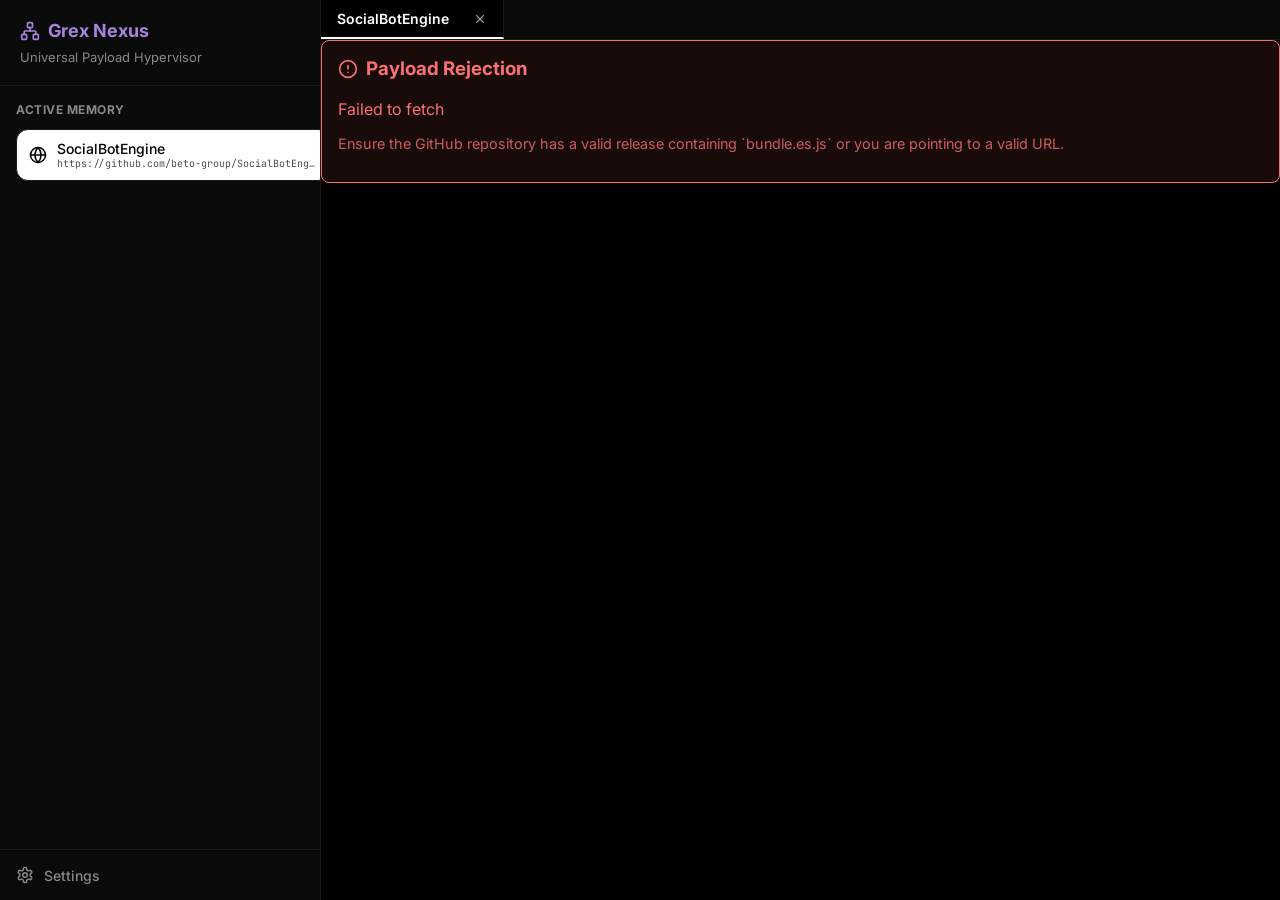
==== host/public/index.html @ 1ebd5137 "feat(mobile): Add Lucide SVG icon canvas rendering for shortcuts and AppWidgets v3.6.0" ====
<!doctype html>
<html lang="en">
  <head>
    <meta charset="UTF-8" />
    <meta http-equiv="Cache-Control" content="no-cache, no-store, must-revalidate" />
    <meta http-equiv="Pragma" content="no-cache" />
    <meta http-equiv="Expires" content="0" />
    <meta name="viewport" content="width=device-width, initial-scale=1.0, maximum-scale=1.0, user-scalable=no, viewport-fit=cover" />
    <title>Grex Nexus</title>
    <link rel="preconnect" href="https://fonts.googleapis.com">
    <link rel="preconnect" href="https://fonts.gstatic.com" crossorigin>
    <link href="https://fonts.googleapis.com/css2?family=Inter:wght@400;500;600;800&family=JetBrains+Mono:wght@400;500;700&display=swap" rel="stylesheet">
    <script type="module" crossorigin src="./assets/index-DUBQP0WL.js"></script>
    <link rel="stylesheet" crossorigin href="./assets/index-C5sbvmMA.css">
  </head>
  <body>
    <div id="root"></div>
  </body>
</html>
---- host/public/assets/index-C5sbvmMA.css ----
:root{--background-primary: #000000;--background-secondary: #0a0a0a;--background-modifier-border: #1a1a1a;--background-modifier-form-field: #111111;--text-normal: #ffffff;--text-muted: #888888;--text-accent: #a882dd;--interactive-accent: #ffffff;--interactive-accent-hover: #e0e0e0;--interactive-accent-text: #000000;--host-sidebar-width: 320px}body{margin:0;font-family:Inter,-apple-system,BlinkMacSystemFont,Segoe UI,Roboto,Helvetica,Arial,sans-serif;background-color:var(--background-primary);color:var(--text-normal);display:flex;height:100vh;overflow:hidden;padding-bottom:env(safe-area-inset-bottom)}#root{width:100%;height:100%;display:flex}.ambient-glow{position:absolute;border-radius:50%;filter:blur(100px);opacity:.15;z-index:0;pointer-events:none}.glow-1{top:-20%;left:-20%;width:60vw;height:60vw;background:#fff}.font-mono{font-family:JetBrains Mono,monospace}input[type=text],input[type=password],input[type=url]{background:var(--background-modifier-form-field);border:1px solid var(--background-modifier-border);color:var(--text-normal);transition:all .2s ease;font-family:JetBrains Mono,monospace}input[type=text]:focus,input[type=password]:focus,input[type=url]:focus{border-color:#fff;outline:none}.mobile-only{display:none!important}.desktop-only{display:flex!important}@media (max-width: 768px){.mobile-only{display:flex!important}.desktop-only,.desktop-only-block{display:none!important}.mobile-only-block{display:block!important}}
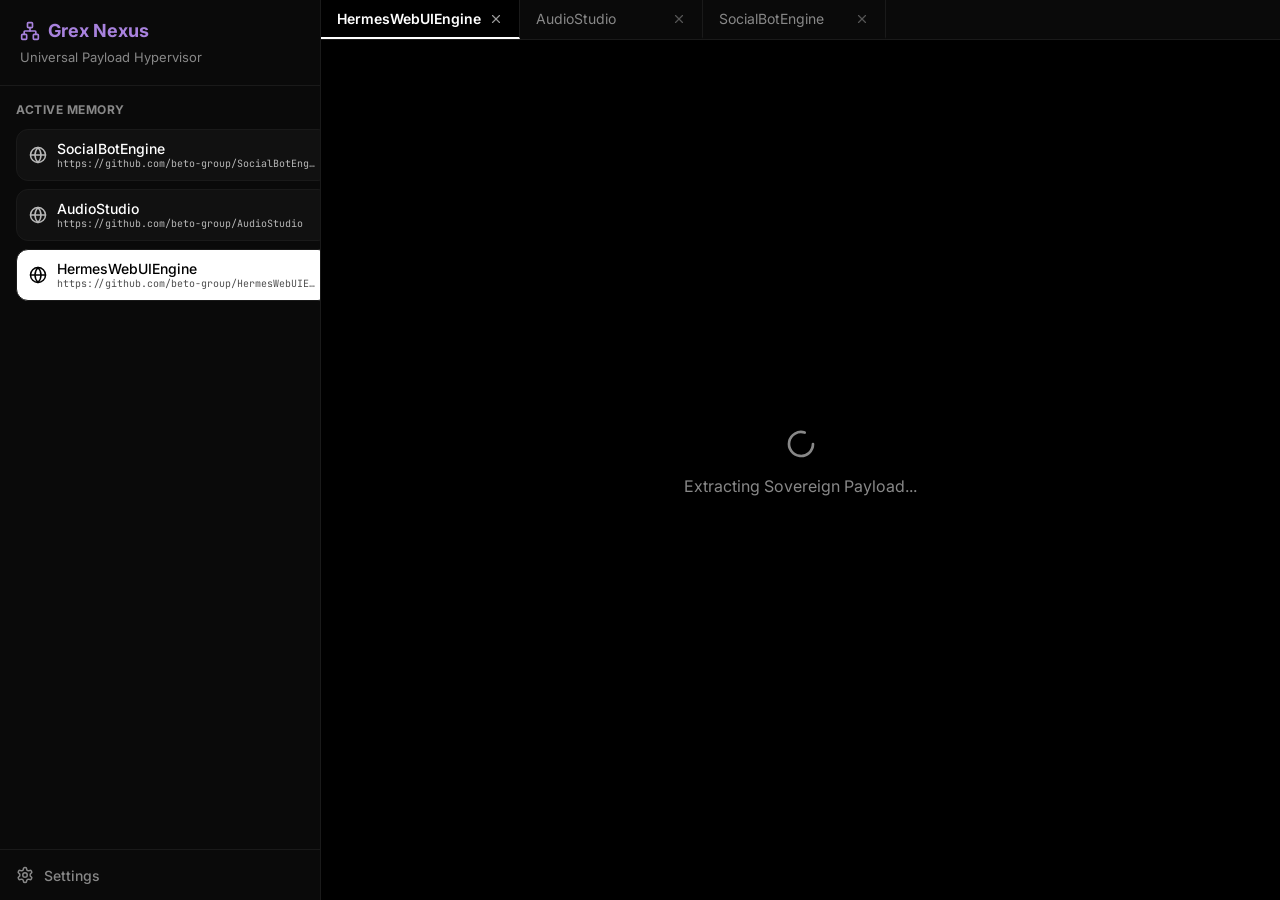
==== commit 8ceba022: "feat(mobile): release v13.0.0 — HermesWebUIEngine loopback, standalone APK installer, and safe-area " ====
--- a/host/public/index.html
+++ b/host/public/index.html
@@ -10,8 +10,8 @@
     <link rel="preconnect" href="https://fonts.googleapis.com">
     <link rel="preconnect" href="https://fonts.gstatic.com" crossorigin>
     <link href="https://fonts.googleapis.com/css2?family=Inter:wght@400;500;600;800&family=JetBrains+Mono:wght@400;500;700&display=swap" rel="stylesheet">
-    <script type="module" crossorigin src="./assets/index-DUBQP0WL.js"></script>
-    <link rel="stylesheet" crossorigin href="./assets/index-C5sbvmMA.css">
+    <script type="module" crossorigin src="./assets/index-DAnfAAaq.js"></script>
+    <link rel="stylesheet" crossorigin href="./assets/index-DRdq0rbd.css">
   </head>
   <body>
     <div id="root"></div>
--- a/host/public/assets/index-DRdq0rbd.css
+++ b/host/public/assets/index-DRdq0rbd.css
@@ -0,0 +1 @@
+:root{--background-primary: #000000;--background-secondary: #0a0a0a;--background-modifier-border: #1a1a1a;--background-modifier-form-field: #111111;--text-normal: #ffffff;--text-muted: #888888;--text-accent: #a882dd;--interactive-accent: #ffffff;--interactive-accent-hover: #e0e0e0;--interactive-accent-text: #000000;--host-sidebar-width: 320px}html{width:100vw;max-width:100vw;overflow-x:hidden!important;overscroll-behavior-x:none!important;touch-action:pan-y!important;-webkit-user-select:none}body{margin:0;font-family:Inter,-apple-system,BlinkMacSystemFont,Segoe UI,Roboto,Helvetica,Arial,sans-serif;background-color:var(--background-primary);color:var(--text-normal);display:flex;height:100vh;width:100vw;max-width:100vw;overflow:hidden;overflow-x:hidden!important;overscroll-behavior-x:none!important;touch-action:pan-y!important;padding-bottom:env(safe-area-inset-bottom)}#root{width:100vw;max-width:100vw;height:100%;display:flex;overflow-x:hidden!important;overscroll-behavior-x:none!important;touch-action:pan-y!important}.ambient-glow{position:absolute;border-radius:50%;filter:blur(100px);opacity:.15;z-index:0;pointer-events:none}.glow-1{top:-20%;left:-20%;width:60vw;height:60vw;background:#fff}.font-mono{font-family:JetBrains Mono,monospace}input[type=text],input[type=password],input[type=url]{background:var(--background-modifier-form-field);border:1px solid var(--background-modifier-border);color:var(--text-normal);transition:all .2s ease;font-family:JetBrains Mono,monospace}input[type=text]:focus,input[type=password]:focus,input[type=url]:focus{border-color:#fff;outline:none}.mobile-only{display:none!important}.desktop-only{display:flex!important}@media (max-width: 768px){.mobile-only{display:flex!important}.desktop-only,.desktop-only-block{display:none!important}.mobile-only-block{display:block!important}}
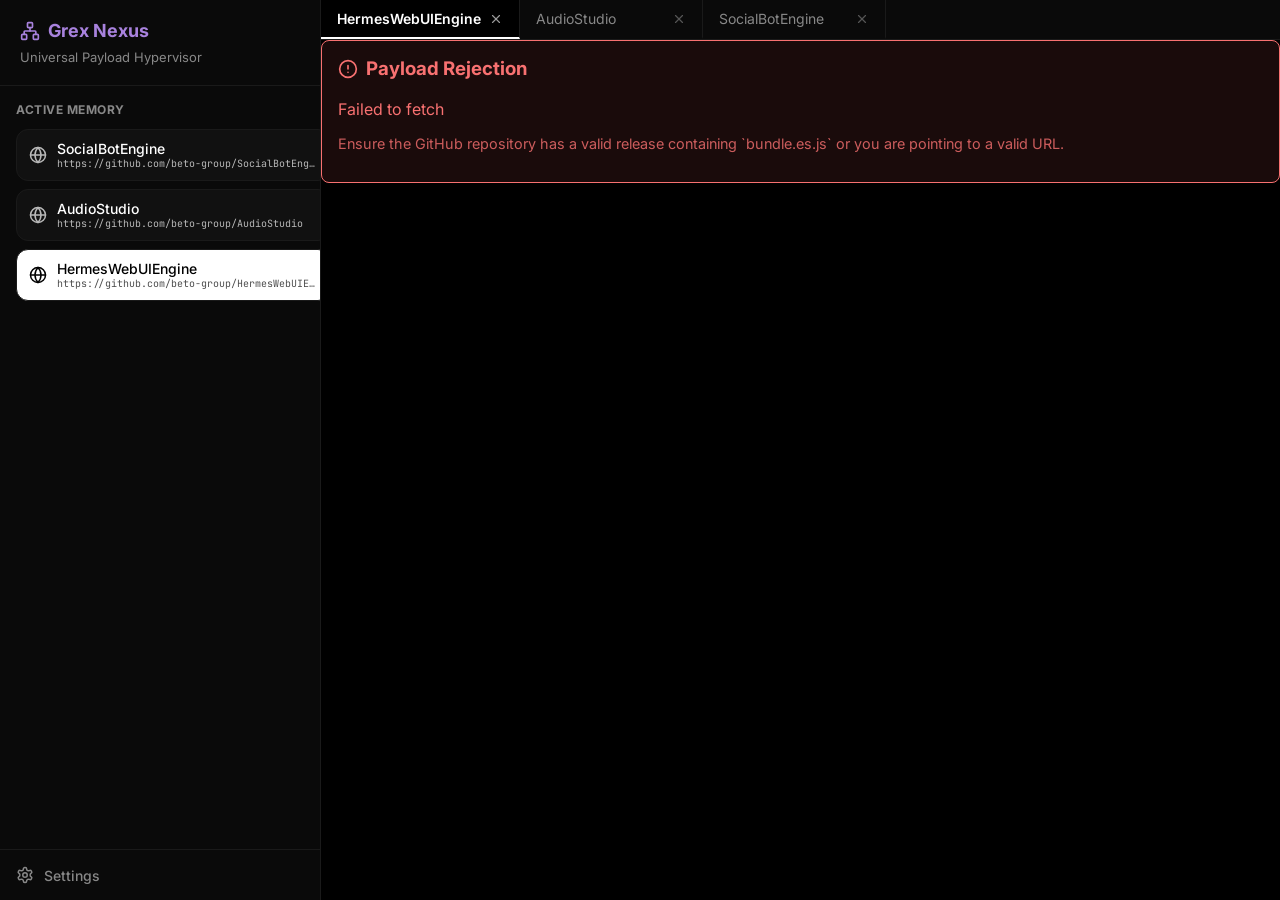
==== commit a55a468d: "feat(ui): place Floating Bubble and PiP launch options inside Options (...) modal and clean dashboar" ====
--- a/host/public/index.html
+++ b/host/public/index.html
@@ -10,7 +10,7 @@
     <link rel="preconnect" href="https://fonts.googleapis.com">
     <link rel="preconnect" href="https://fonts.gstatic.com" crossorigin>
     <link href="https://fonts.googleapis.com/css2?family=Inter:wght@400;500;600;800&family=JetBrains+Mono:wght@400;500;700&display=swap" rel="stylesheet">
-    <script type="module" crossorigin src="./assets/index-DAnfAAaq.js"></script>
+    <script type="module" crossorigin src="./assets/index-DiYImMTR.js"></script>
     <link rel="stylesheet" crossorigin href="./assets/index-DRdq0rbd.css">
   </head>
   <body>
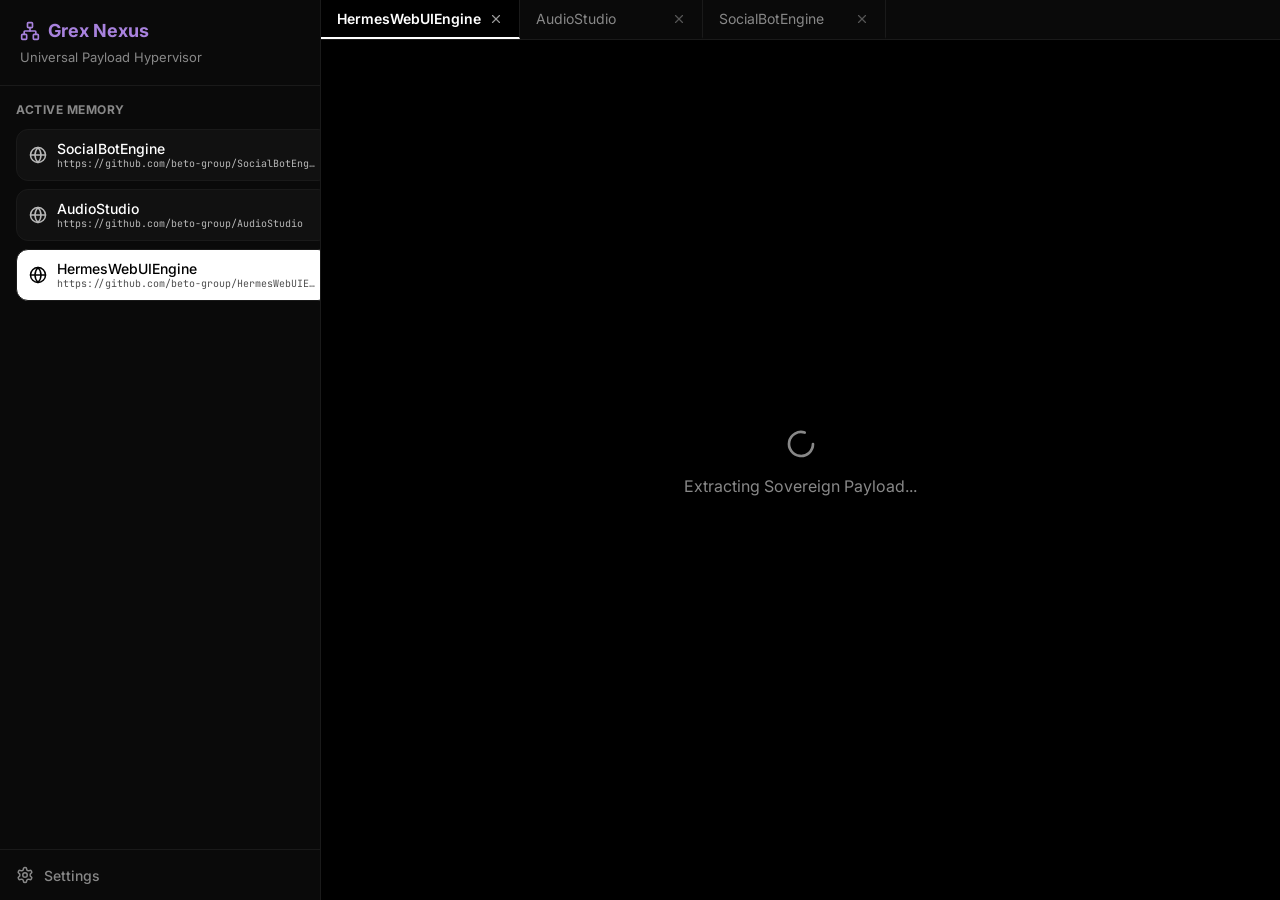
==== commit 0ffaa63d: "chore(release): Google Play Store Production Release Bundle (.aab & .apk) - cleaned permissions & ta" ====
--- a/host/public/index.html
+++ b/host/public/index.html
@@ -10,7 +10,7 @@
     <link rel="preconnect" href="https://fonts.googleapis.com">
     <link rel="preconnect" href="https://fonts.gstatic.com" crossorigin>
     <link href="https://fonts.googleapis.com/css2?family=Inter:wght@400;500;600;800&family=JetBrains+Mono:wght@400;500;700&display=swap" rel="stylesheet">
-    <script type="module" crossorigin src="./assets/index-DiYImMTR.js"></script>
+    <script type="module" crossorigin src="./assets/index-ioSqzXCg.js"></script>
     <link rel="stylesheet" crossorigin href="./assets/index-DRdq0rbd.css">
   </head>
   <body>
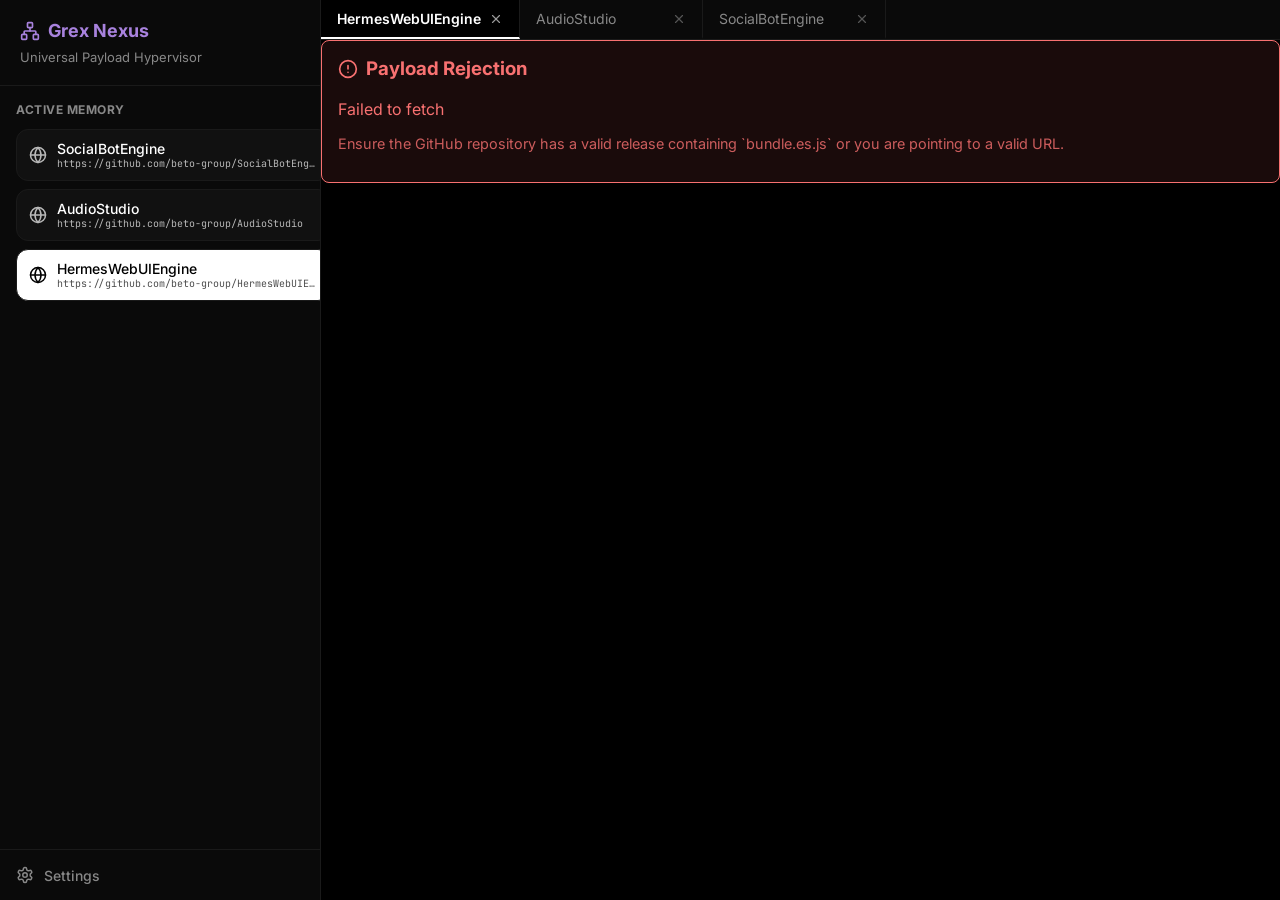
==== commit 078bd31a: "feat(bubble): restore Floating Chat Bubble Overlay (circular orb) & PiP launchers (v38.0.14)" ====
--- a/host/public/index.html
+++ b/host/public/index.html
@@ -10,7 +10,7 @@
     <link rel="preconnect" href="https://fonts.googleapis.com">
     <link rel="preconnect" href="https://fonts.gstatic.com" crossorigin>
     <link href="https://fonts.googleapis.com/css2?family=Inter:wght@400;500;600;800&family=JetBrains+Mono:wght@400;500;700&display=swap" rel="stylesheet">
-    <script type="module" crossorigin src="./assets/index-ioSqzXCg.js"></script>
+    <script type="module" crossorigin src="./assets/index-DiYImMTR.js"></script>
     <link rel="stylesheet" crossorigin href="./assets/index-DRdq0rbd.css">
   </head>
   <body>
